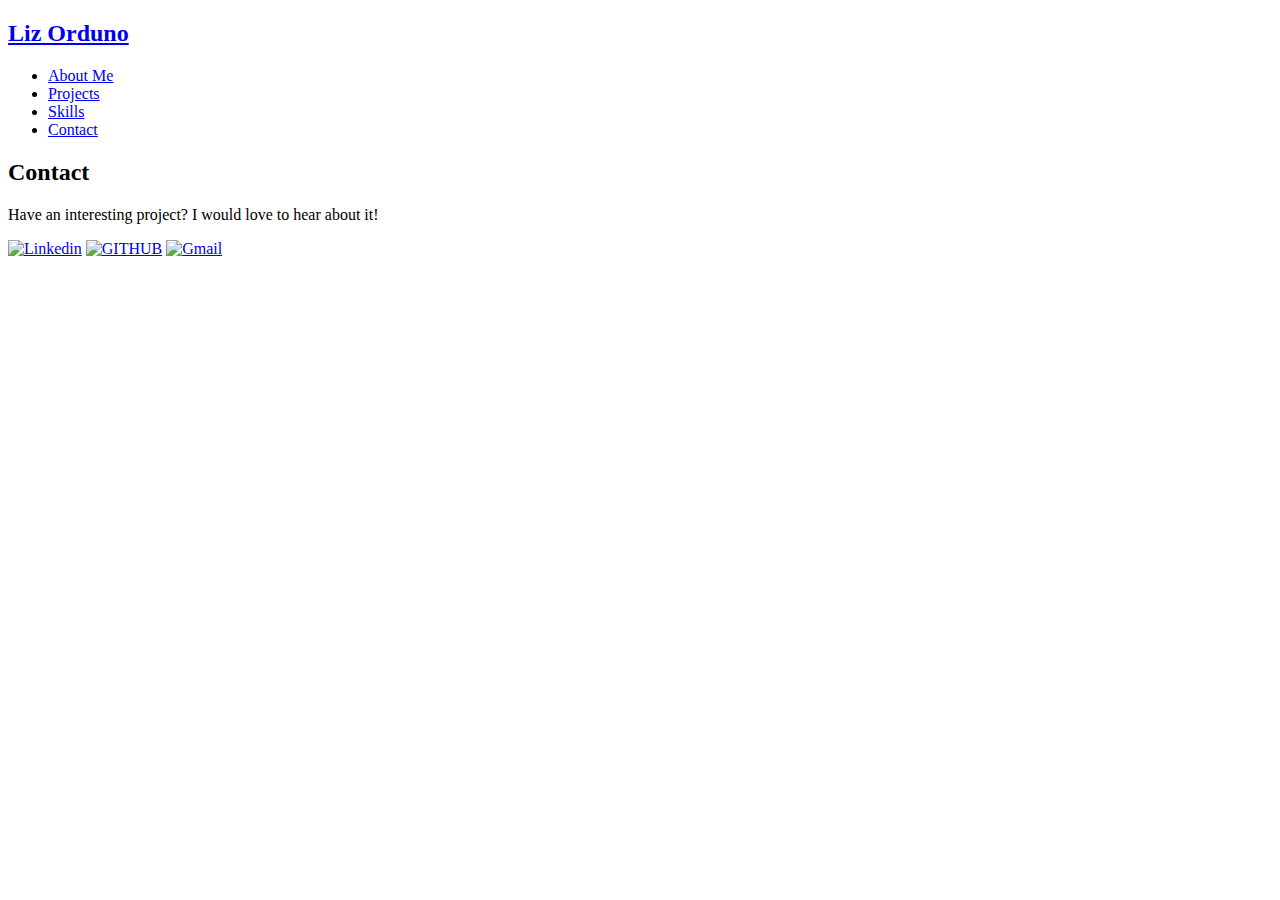
==== contact.html @ 9cf42d94 "contact page added" ====
<!DOCTYPE html>
<html lang="en">
  <head>
    <meta charset="UTF-8" />
    <meta name="viewport" content="width=device-width, initial-scale=1.0" />
    <title>Contact</title>
    <link rel="stylesheet" href="./index.css" />
    <link rel="stylesheet" href="./all.min.css" />
  </head>
  <body>
    <nav>
      <h2 id="logo"><a href="/">Liz Orduno</a></h2>
      <ul class="navigation-items">
        <li class="navigation-item"><a href="/#about-me">About Me</a></li>
        <li class="navigation-item"><a href="/#projects">Projects</a></li>
        <li class="navigation-item"><a href="/#skills">Skills</a></li>
        <li class="navigation-item"><a href="/contact.html">Contact</a></li>
      </ul>
    </nav>
    <main>
      <section id="contact">
        <h2>Contact</h2>
        <p>Have an interesting project? I would love to hear about it!</p>
        <div>
          <a href="#"><img src="linkedin.png" alt="Linkedin" width="40" height="40"></a>
          <a href="#"><img src="github.png" alt="GITHUB" width="40" height="40"></i></a>
          <a href="#"><img src="gmail.png" alt="Gmail" width="40" height="40"></i></a>
        </div>
      </section>
    </main>
  </body>
</html>
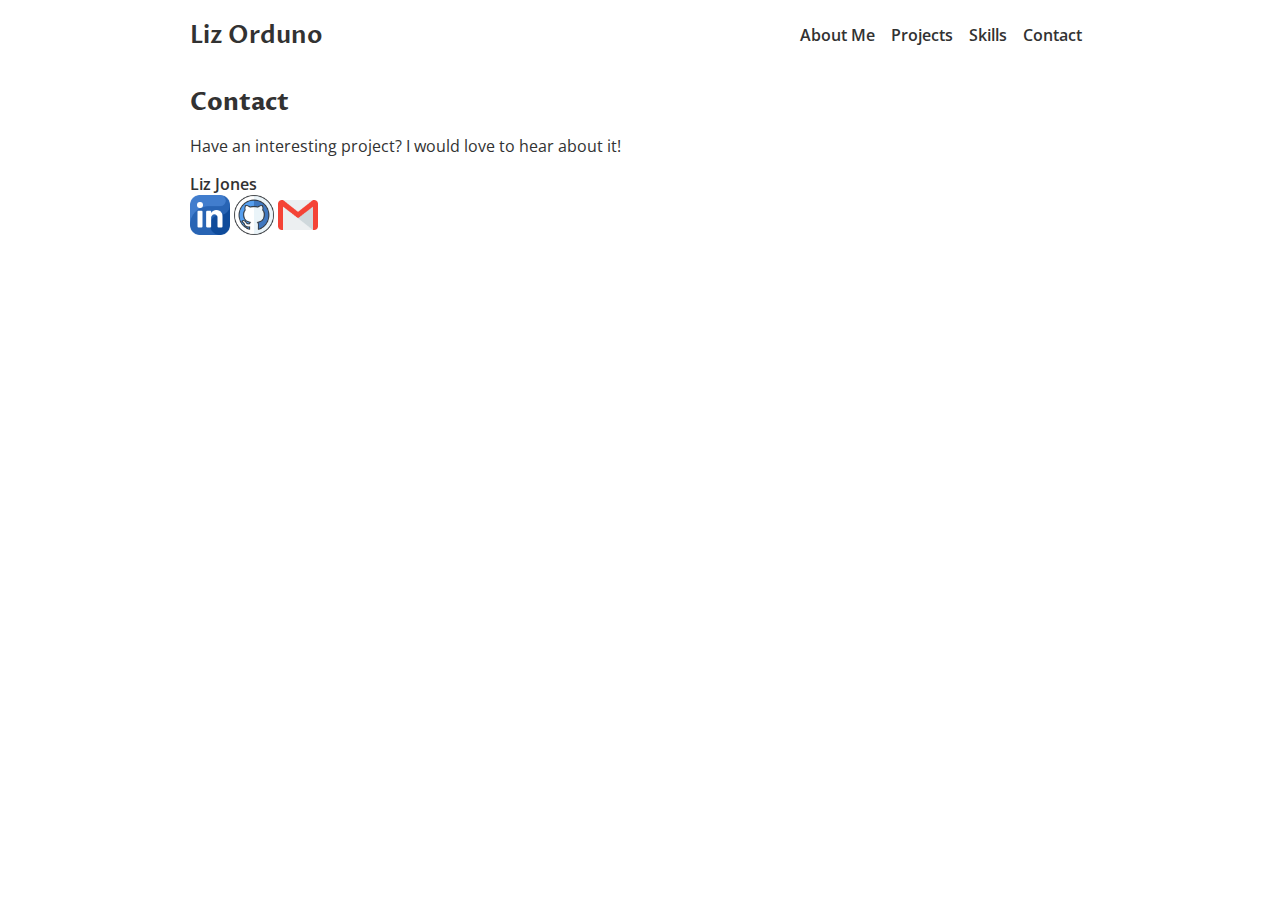
==== commit 936c3cba: "add linkedIn info" ====
--- a/contact.html
+++ b/contact.html
@@ -9,7 +9,7 @@
   </head>
   <body>
     <nav>
-      <h2 id="logo"><a href="/">Liz Orduno</a></h2>
+      <h2 id="logo"><a href="/index.html">Liz Orduno</a></h2>
       <ul class="navigation-items">
         <li class="navigation-item"><a href="/#about-me">About Me</a></li>
         <li class="navigation-item"><a href="/#projects">Projects</a></li>
@@ -21,6 +21,8 @@
       <section id="contact">
         <h2>Contact</h2>
         <p>Have an interesting project? I would love to hear about it!</p>
+        <div class="badge-base LI-profile-badge" data-locale="en_US" data-size="medium" data-theme="dark" data-type="VERTICAL" data-vanity="liz-jones-261015259" data-version="v1"><a class="badge-base__link LI-simple-link" href="https://www.linkedin.com/in/liz-jones-261015259?trk=profile-badge">Liz Jones</a></div>
+              
         <div>
           <a href="#"><img src="linkedin.png" alt="Linkedin" width="40" height="40"></a>
           <a href="#"><img src="github.png" alt="GITHUB" width="40" height="40"></i></a>
--- a/index.css
+++ b/index.css
@@ -0,0 +1,216 @@
+@import url("https://fonts.googleapis.com/css2?family=Open+Sans&family=Proza+Libre:wght@700&display=swap");
+
+html {
+  scroll-behavior: smooth;
+}
+
+html,
+body {
+  height: 100%;
+  color: var(--font-color);
+}
+
+:root {
+  --spacing-1: 8px;
+  --spacing-2: 12px;
+  --spacing-3: 16px;
+  --spacing-4: 24px;
+
+  --border-radius: 12px;
+
+  --font-color: #323232;
+}
+
+.heart {
+  color: red;
+}
+
+h2 {
+  font-family: "Proza Libre", sans-serif;
+  margin: 0;
+  margin-bottom: var(--spacing-2);
+}
+
+body {
+  font-family: "Open Sans", sans-serif;
+  margin: 0;
+  padding: 0 var(--spacing-3);
+  max-width: 900px;
+  margin: 0 auto;
+  display: flex;
+  flex-direction: column;
+}
+
+nav {
+  display: flex;
+  align-items: center;
+  padding: var(--spacing-3) 0;
+}
+
+.navigation-items {
+  display: flex;
+  list-style-type: none;
+  padding: 0;
+  align-items: center;
+  margin: 0;
+  margin-left: auto;
+}
+
+.navigation-item {
+  margin: var(--spacing-1);
+}
+
+.portrait {
+  border-radius: var(--border-radius);
+  flex-shrink: 0;
+}
+
+.about-me-container {
+  display: flex;
+}
+
+.about-me-text-container {
+  margin-right: var(--spacing-3);
+  font-size: 17px;
+}
+
+.project-image {
+  width: 50%;
+}
+
+.project-title h3 {
+  display: inline;
+}
+
+details {
+  cursor: pointer;
+}
+
+summary {
+  list-style-image: url(https://s3-us-west-2.amazonaws.com/s.cdpn.io/3/right-arrow.svg);
+}
+
+footer {
+  margin-top: auto;
+  padding: var(--spacing-2) 0;
+  text-align: center;
+}
+
+section {
+  padding: var(--spacing-3) 0;
+}
+
+.icon {
+  font-size: 2em;
+  color: var(--font-color);
+  margin: 0 var(--spacing-1);
+}
+
+a {
+  color: var(--font-color);
+  text-decoration: none;
+  font-weight: 600;
+}
+
+#logo {
+  margin: 0;
+}
+
+#skills-container {
+  display: flex;
+  width: 100%;
+  justify-content: space-between;
+  flex-wrap: wrap;
+}
+
+#skills-container > * {
+  font-size: 2em;
+  width: 1.5em;
+  margin-top: var(--spacing-1);
+}
+
+@media only screen and (max-width: 600px) {
+  .about-me-container {
+    flex-direction: column;
+  }
+}
+
+/* Style the Image Used to Trigger the Modal */
+#myImg1 {
+  border-radius: 5px;
+  cursor: pointer;
+  transition: 0.3s;
+}
+
+#myImg1:hover {opacity: 0.7;}
+
+/* The Modal (background) */
+.modal {
+  display: none; /* Hidden by default */
+  position: fixed; /* Stay in place */
+  z-index: 1; /* Sit on top */
+  padding-top: 100px; /* Location of the box */
+  left: 0;
+  top: 0;
+  width: 100%; /* Full width */
+  height: 100%; /* Full height */
+  overflow: auto; /* Enable scroll if needed */
+  background-color: rgb(0,0,0); /* Fallback color */
+  background-color: rgba(0,0,0,0.9); /* Black w/ opacity */
+}
+
+/* Modal Content (Image) */
+.modal-content {
+  margin: auto;
+  display: block;
+  width: 80%;
+  max-width: 700px;
+}
+
+/* Caption of Modal Image (Image Text) - Same Width as the Image */
+#caption {
+  margin: auto;
+  display: block;
+  width: 80%;
+  max-width: 700px;
+  text-align: center;
+  color: #ccc;
+  padding: 10px 0;
+  height: 150px;
+}
+
+/* Add Animation - Zoom in the Modal */
+.modal-content, #caption {
+  animation-name: zoom;
+  animation-duration: 0.6s;
+}
+
+@keyframes zoom {
+  from {transform:scale(0)}
+  to {transform:scale(1)}
+}
+
+/* The Close Button */
+.close {
+  position: absolute;
+  top: 15px;
+  right: 35px;
+  color: #f1f1f1;
+  font-size: 40px;
+  font-weight: bold;
+  transition: 0.3s;
+}
+
+.close:hover,
+.close:focus {
+  color: #bbb;
+  text-decoration: none;
+  cursor: pointer;
+}
+
+/* 100% Image Width on Smaller Screens */
+@media only screen and (max-width: 700px){
+  .modal-content {
+    width: 100%;
+  }
+}
--- a/all.min.css
+++ b/all.min.css
@@ -0,0 +1,5 @@
+/*!
+ * Font Awesome Free 5.15.0 by @fontawesome - https://fontawesome.com
+ * License - https://fontawesome.com/license/free (Icons: CC BY 4.0, Fonts: SIL OFL 1.1, Code: MIT License)
+ */
+.fa,.fab,.fad,.fal,.far,.fas{-moz-osx-font-smoothing:grayscale;-webkit-font-smoothing:antialiased;display:inline-block;font-style:normal;font-variant:normal;text-rendering:auto;line-height:1}.fa-lg{font-size:1.33333em;line-height:.75em;vertical-align:-.0667em}.fa-xs{font-size:.75em}.fa-sm{font-size:.875em}.fa-1x{font-size:1em}.fa-2x{font-size:2em}.fa-3x{font-size:3em}.fa-4x{font-size:4em}.fa-5x{font-size:5em}.fa-6x{font-size:6em}.fa-7x{font-size:7em}.fa-8x{font-size:8em}.fa-9x{font-size:9em}.fa-10x{font-size:10em}.fa-fw{text-align:center;width:1.25em}.fa-ul{list-style-type:none;margin-left:2.5em;padding-left:0}.fa-ul>li{position:relative}.fa-li{left:-2em;position:absolute;text-align:center;width:2em;line-height:inherit}.fa-border{border:.08em solid #eee;border-radius:.1em;padding:.2em .25em .15em}.fa-pull-left{float:left}.fa-pull-right{float:right}.fa.fa-pull-left,.fab.fa-pull-left,.fal.fa-pull-left,.far.fa-pull-left,.fas.fa-pull-left{margin-right:.3em}.fa.fa-pull-right,.fab.fa-pull-right,.fal.fa-pull-right,.far.fa-pull-right,.fas.fa-pull-right{margin-left:.3em}.fa-spin{-webkit-animation:fa-spin 2s linear infinite;animation:fa-spin 2s linear infinite}.fa-pulse{-webkit-animation:fa-spin 1s steps(8) infinite;animation:fa-spin 1s steps(8) infinite}@-webkit-keyframes fa-spin{0%{-webkit-transform:rotate(0deg);transform:rotate(0deg)}to{-webkit-transform:rotate(1turn);transform:rotate(1turn)}}@keyframes fa-spin{0%{-webkit-transform:rotate(0deg);transform:rotate(0deg)}to{-webkit-transform:rotate(1turn);transform:rotate(1turn)}}.fa-rotate-90{-ms-filter:"progid:DXImageTransform.Microsoft.BasicImage(rotation=1)";-webkit-transform:rotate(90deg);transform:rotate(90deg)}.fa-rotate-180{-ms-filter:"progid:DXImageTransform.Microsoft.BasicImage(rotation=2)";-webkit-transform:rotate(180deg);transform:rotate(180deg)}.fa-rotate-270{-ms-filter:"progid:DXImageTransform.Microsoft.BasicImage(rotation=3)";-webkit-transform:rotate(270deg);transform:rotate(270deg)}.fa-flip-horizontal{-ms-filter:"progid:DXImageTransform.Microsoft.BasicImage(rotation=0, mirror=1)";-webkit-transform:scaleX(-1);transform:scaleX(-1)}.fa-flip-vertical{-webkit-transform:scaleY(-1);transform:scaleY(-1)}.fa-flip-both,.fa-flip-horizontal.fa-flip-vertical,.fa-flip-vertical{-ms-filter:"progid:DXImageTransform.Microsoft.BasicImage(rotation=2, mirror=1)"}.fa-flip-both,.fa-flip-horizontal.fa-flip-vertical{-webkit-transform:scale(-1);transform:scale(-1)}:root .fa-flip-both,:root .fa-flip-horizontal,:root .fa-flip-vertical,:root .fa-rotate-90,:root .fa-rotate-180,:root .fa-rotate-270{-webkit-filter:none;filter:none}.fa-stack{display:inline-block;height:2em;line-height:2em;position:relative;vertical-align:middle;width:2.5em}.fa-stack-1x,.fa-stack-2x{left:0;position:absolute;text-align:center;width:100%}.fa-stack-1x{line-height:inherit}.fa-stack-2x{font-size:2em}.fa-inverse{color:#fff}.fa-500px:before{content:"\f26e"}.fa-accessible-icon:before{content:"\f368"}.fa-accusoft:before{content:"\f369"}.fa-acquisitions-incorporated:before{content:"\f6af"}.fa-ad:before{content:"\f641"}.fa-address-book:before{content:"\f2b9"}.fa-address-card:before{content:"\f2bb"}.fa-adjust:before{content:"\f042"}.fa-adn:before{content:"\f170"}.fa-adversal:before{content:"\f36a"}.fa-affiliatetheme:before{content:"\f36b"}.fa-air-freshener:before{content:"\f5d0"}.fa-airbnb:before{content:"\f834"}.fa-algolia:before{content:"\f36c"}.fa-align-center:before{content:"\f037"}.fa-align-justify:before{content:"\f039"}.fa-align-left:before{content:"\f036"}.fa-align-right:before{content:"\f038"}.fa-alipay:before{content:"\f642"}.fa-allergies:before{content:"\f461"}.fa-amazon:before{content:"\f270"}.fa-amazon-pay:before{content:"\f42c"}.fa-ambulance:before{content:"\f0f9"}.fa-american-sign-language-interpreting:before{content:"\f2a3"}.fa-amilia:before{content:"\f36d"}.fa-anchor:before{content:"\f13d"}.fa-android:before{content:"\f17b"}.fa-angellist:before{content:"\f209"}.fa-angle-double-down:before{content:"\f103"}.fa-angle-double-left:before{content:"\f100"}.fa-angle-double-right:before{content:"\f101"}.fa-angle-double-up:before{content:"\f102"}.fa-angle-down:before{content:"\f107"}.fa-angle-left:before{content:"\f104"}.fa-angle-right:before{content:"\f105"}.fa-angle-up:before{content:"\f106"}.fa-angry:before{content:"\f556"}.fa-angrycreative:before{content:"\f36e"}.fa-angular:before{content:"\f420"}.fa-ankh:before{content:"\f644"}.fa-app-store:before{content:"\f36f"}.fa-app-store-ios:before{content:"\f370"}.fa-apper:before{content:"\f371"}.fa-apple:before{content:"\f179"}.fa-apple-alt:before{content:"\f5d1"}.fa-apple-pay:before{content:"\f415"}.fa-archive:before{content:"\f187"}.fa-archway:before{content:"\f557"}.fa-arrow-alt-circle-down:before{content:"\f358"}.fa-arrow-alt-circle-left:before{content:"\f359"}.fa-arrow-alt-circle-right:before{content:"\f35a"}.fa-arrow-alt-circle-up:before{content:"\f35b"}.fa-arrow-circle-down:before{content:"\f0ab"}.fa-arrow-circle-left:before{content:"\f0a8"}.fa-arrow-circle-right:before{content:"\f0a9"}.fa-arrow-circle-up:before{content:"\f0aa"}.fa-arrow-down:before{content:"\f063"}.fa-arrow-left:before{content:"\f060"}.fa-arrow-right:before{content:"\f061"}.fa-arrow-up:before{content:"\f062"}.fa-arrows-alt:before{content:"\f0b2"}.fa-arrows-alt-h:before{content:"\f337"}.fa-arrows-alt-v:before{content:"\f338"}.fa-artstation:before{content:"\f77a"}.fa-assistive-listening-systems:before{content:"\f2a2"}.fa-asterisk:before{content:"\f069"}.fa-asymmetrik:before{content:"\f372"}.fa-at:before{content:"\f1fa"}.fa-atlas:before{content:"\f558"}.fa-atlassian:before{content:"\f77b"}.fa-atom:before{content:"\f5d2"}.fa-audible:before{content:"\f373"}.fa-audio-description:before{content:"\f29e"}.fa-autoprefixer:before{content:"\f41c"}.fa-avianex:before{content:"\f374"}.fa-aviato:before{content:"\f421"}.fa-award:before{content:"\f559"}.fa-aws:before{content:"\f375"}.fa-baby:before{content:"\f77c"}.fa-baby-carriage:before{content:"\f77d"}.fa-backspace:before{content:"\f55a"}.fa-backward:before{content:"\f04a"}.fa-bacon:before{content:"\f7e5"}.fa-bacteria:before{content:"\e059"}.fa-bacterium:before{content:"\e05a"}.fa-bahai:before{content:"\f666"}.fa-balance-scale:before{content:"\f24e"}.fa-balance-scale-left:before{content:"\f515"}.fa-balance-scale-right:before{content:"\f516"}.fa-ban:before{content:"\f05e"}.fa-band-aid:before{content:"\f462"}.fa-bandcamp:before{content:"\f2d5"}.fa-barcode:before{content:"\f02a"}.fa-bars:before{content:"\f0c9"}.fa-baseball-ball:before{content:"\f433"}.fa-basketball-ball:before{content:"\f434"}.fa-bath:before{content:"\f2cd"}.fa-battery-empty:before{content:"\f244"}.fa-battery-full:before{content:"\f240"}.fa-battery-half:before{content:"\f242"}.fa-battery-quarter:before{content:"\f243"}.fa-battery-three-quarters:before{content:"\f241"}.fa-battle-net:before{content:"\f835"}.fa-bed:before{content:"\f236"}.fa-beer:before{content:"\f0fc"}.fa-behance:before{content:"\f1b4"}.fa-behance-square:before{content:"\f1b5"}.fa-bell:before{content:"\f0f3"}.fa-bell-slash:before{content:"\f1f6"}.fa-bezier-curve:before{content:"\f55b"}.fa-bible:before{content:"\f647"}.fa-bicycle:before{content:"\f206"}.fa-biking:before{content:"\f84a"}.fa-bimobject:before{content:"\f378"}.fa-binoculars:before{content:"\f1e5"}.fa-biohazard:before{content:"\f780"}.fa-birthday-cake:before{content:"\f1fd"}.fa-bitbucket:before{content:"\f171"}.fa-bitcoin:before{content:"\f379"}.fa-bity:before{content:"\f37a"}.fa-black-tie:before{content:"\f27e"}.fa-blackberry:before{content:"\f37b"}.fa-blender:before{content:"\f517"}.fa-blender-phone:before{content:"\f6b6"}.fa-blind:before{content:"\f29d"}.fa-blog:before{content:"\f781"}.fa-blogger:before{content:"\f37c"}.fa-blogger-b:before{content:"\f37d"}.fa-bluetooth:before{content:"\f293"}.fa-bluetooth-b:before{content:"\f294"}.fa-bold:before{content:"\f032"}.fa-bolt:before{content:"\f0e7"}.fa-bomb:before{content:"\f1e2"}.fa-bone:before{content:"\f5d7"}.fa-bong:before{content:"\f55c"}.fa-book:before{content:"\f02d"}.fa-book-dead:before{content:"\f6b7"}.fa-book-medical:before{content:"\f7e6"}.fa-book-open:before{content:"\f518"}.fa-book-reader:before{content:"\f5da"}.fa-bookmark:before{content:"\f02e"}.fa-bootstrap:before{content:"\f836"}.fa-border-all:before{content:"\f84c"}.fa-border-none:before{content:"\f850"}.fa-border-style:before{content:"\f853"}.fa-bowling-ball:before{content:"\f436"}.fa-box:before{content:"\f466"}.fa-box-open:before{content:"\f49e"}.fa-box-tissue:before{content:"\e05b"}.fa-boxes:before{content:"\f468"}.fa-braille:before{content:"\f2a1"}.fa-brain:before{content:"\f5dc"}.fa-bread-slice:before{content:"\f7ec"}.fa-briefcase:before{content:"\f0b1"}.fa-briefcase-medical:before{content:"\f469"}.fa-broadcast-tower:before{content:"\f519"}.fa-broom:before{content:"\f51a"}.fa-brush:before{content:"\f55d"}.fa-btc:before{content:"\f15a"}.fa-buffer:before{content:"\f837"}.fa-bug:before{content:"\f188"}.fa-building:before{content:"\f1ad"}.fa-bullhorn:before{content:"\f0a1"}.fa-bullseye:before{content:"\f140"}.fa-burn:before{content:"\f46a"}.fa-buromobelexperte:before{content:"\f37f"}.fa-bus:before{content:"\f207"}.fa-bus-alt:before{content:"\f55e"}.fa-business-time:before{content:"\f64a"}.fa-buy-n-large:before{content:"\f8a6"}.fa-buysellads:before{content:"\f20d"}.fa-calculator:before{content:"\f1ec"}.fa-calendar:before{content:"\f133"}.fa-calendar-alt:before{content:"\f073"}.fa-calendar-check:before{content:"\f274"}.fa-calendar-day:before{content:"\f783"}.fa-calendar-minus:before{content:"\f272"}.fa-calendar-plus:before{content:"\f271"}.fa-calendar-times:before{content:"\f273"}.fa-calendar-week:before{content:"\f784"}.fa-camera:before{content:"\f030"}.fa-camera-retro:before{content:"\f083"}.fa-campground:before{content:"\f6bb"}.fa-canadian-maple-leaf:before{content:"\f785"}.fa-candy-cane:before{content:"\f786"}.fa-cannabis:before{content:"\f55f"}.fa-capsules:before{content:"\f46b"}.fa-car:before{content:"\f1b9"}.fa-car-alt:before{content:"\f5de"}.fa-car-battery:before{content:"\f5df"}.fa-car-crash:before{content:"\f5e1"}.fa-car-side:before{content:"\f5e4"}.fa-caravan:before{content:"\f8ff"}.fa-caret-down:before{content:"\f0d7"}.fa-caret-left:before{content:"\f0d9"}.fa-caret-right:before{content:"\f0da"}.fa-caret-square-down:before{content:"\f150"}.fa-caret-square-left:before{content:"\f191"}.fa-caret-square-right:before{content:"\f152"}.fa-caret-square-up:before{content:"\f151"}.fa-caret-up:before{content:"\f0d8"}.fa-carrot:before{content:"\f787"}.fa-cart-arrow-down:before{content:"\f218"}.fa-cart-plus:before{content:"\f217"}.fa-cash-register:before{content:"\f788"}.fa-cat:before{content:"\f6be"}.fa-cc-amazon-pay:before{content:"\f42d"}.fa-cc-amex:before{content:"\f1f3"}.fa-cc-apple-pay:before{content:"\f416"}.fa-cc-diners-club:before{content:"\f24c"}.fa-cc-discover:before{content:"\f1f2"}.fa-cc-jcb:before{content:"\f24b"}.fa-cc-mastercard:before{content:"\f1f1"}.fa-cc-paypal:before{content:"\f1f4"}.fa-cc-stripe:before{content:"\f1f5"}.fa-cc-visa:before{content:"\f1f0"}.fa-centercode:before{content:"\f380"}.fa-centos:before{content:"\f789"}.fa-certificate:before{content:"\f0a3"}.fa-chair:before{content:"\f6c0"}.fa-chalkboard:before{content:"\f51b"}.fa-chalkboard-teacher:before{content:"\f51c"}.fa-charging-station:before{content:"\f5e7"}.fa-chart-area:before{content:"\f1fe"}.fa-chart-bar:before{content:"\f080"}.fa-chart-line:before{content:"\f201"}.fa-chart-pie:before{content:"\f200"}.fa-check:before{content:"\f00c"}.fa-check-circle:before{content:"\f058"}.fa-check-double:before{content:"\f560"}.fa-check-square:before{content:"\f14a"}.fa-cheese:before{content:"\f7ef"}.fa-chess:before{content:"\f439"}.fa-chess-bishop:before{content:"\f43a"}.fa-chess-board:before{content:"\f43c"}.fa-chess-king:before{content:"\f43f"}.fa-chess-knight:before{content:"\f441"}.fa-chess-pawn:before{content:"\f443"}.fa-chess-queen:before{content:"\f445"}.fa-chess-rook:before{content:"\f447"}.fa-chevron-circle-down:before{content:"\f13a"}.fa-chevron-circle-left:before{content:"\f137"}.fa-chevron-circle-right:before{content:"\f138"}.fa-chevron-circle-up:before{content:"\f139"}.fa-chevron-down:before{content:"\f078"}.fa-chevron-left:before{content:"\f053"}.fa-chevron-right:before{content:"\f054"}.fa-chevron-up:before{content:"\f077"}.fa-child:before{content:"\f1ae"}.fa-chrome:before{content:"\f268"}.fa-chromecast:before{content:"\f838"}.fa-church:before{content:"\f51d"}.fa-circle:before{content:"\f111"}.fa-circle-notch:before{content:"\f1ce"}.fa-city:before{content:"\f64f"}.fa-clinic-medical:before{content:"\f7f2"}.fa-clipboard:before{content:"\f328"}.fa-clipboard-check:before{content:"\f46c"}.fa-clipboard-list:before{content:"\f46d"}.fa-clock:before{content:"\f017"}.fa-clone:before{content:"\f24d"}.fa-closed-captioning:before{content:"\f20a"}.fa-cloud:before{content:"\f0c2"}.fa-cloud-download-alt:before{content:"\f381"}.fa-cloud-meatball:before{content:"\f73b"}.fa-cloud-moon:before{content:"\f6c3"}.fa-cloud-moon-rain:before{content:"\f73c"}.fa-cloud-rain:before{content:"\f73d"}.fa-cloud-showers-heavy:before{content:"\f740"}.fa-cloud-sun:before{content:"\f6c4"}.fa-cloud-sun-rain:before{content:"\f743"}.fa-cloud-upload-alt:before{content:"\f382"}.fa-cloudflare:before{content:"\e07d"}.fa-cloudscale:before{content:"\f383"}.fa-cloudsmith:before{content:"\f384"}.fa-cloudversify:before{content:"\f385"}.fa-cocktail:before{content:"\f561"}.fa-code:before{content:"\f121"}.fa-code-branch:before{content:"\f126"}.fa-codepen:before{content:"\f1cb"}.fa-codiepie:before{content:"\f284"}.fa-coffee:before{content:"\f0f4"}.fa-cog:before{content:"\f013"}.fa-cogs:before{content:"\f085"}.fa-coins:before{content:"\f51e"}.fa-columns:before{content:"\f0db"}.fa-comment:before{content:"\f075"}.fa-comment-alt:before{content:"\f27a"}.fa-comment-dollar:before{content:"\f651"}.fa-comment-dots:before{content:"\f4ad"}.fa-comment-medical:before{content:"\f7f5"}.fa-comment-slash:before{content:"\f4b3"}.fa-comments:before{content:"\f086"}.fa-comments-dollar:before{content:"\f653"}.fa-compact-disc:before{content:"\f51f"}.fa-compass:before{content:"\f14e"}.fa-compress:before{content:"\f066"}.fa-compress-alt:before{content:"\f422"}.fa-compress-arrows-alt:before{content:"\f78c"}.fa-concierge-bell:before{content:"\f562"}.fa-confluence:before{content:"\f78d"}.fa-connectdevelop:before{content:"\f20e"}.fa-contao:before{content:"\f26d"}.fa-cookie:before{content:"\f563"}.fa-cookie-bite:before{content:"\f564"}.fa-copy:before{content:"\f0c5"}.fa-copyright:before{content:"\f1f9"}.fa-cotton-bureau:before{content:"\f89e"}.fa-couch:before{content:"\f4b8"}.fa-cpanel:before{content:"\f388"}.fa-creative-commons:before{content:"\f25e"}.fa-creative-commons-by:before{content:"\f4e7"}.fa-creative-commons-nc:before{content:"\f4e8"}.fa-creative-commons-nc-eu:before{content:"\f4e9"}.fa-creative-commons-nc-jp:before{content:"\f4ea"}.fa-creative-commons-nd:before{content:"\f4eb"}.fa-creative-commons-pd:before{content:"\f4ec"}.fa-creative-commons-pd-alt:before{content:"\f4ed"}.fa-creative-commons-remix:before{content:"\f4ee"}.fa-creative-commons-sa:before{content:"\f4ef"}.fa-creative-commons-sampling:before{content:"\f4f0"}.fa-creative-commons-sampling-plus:before{content:"\f4f1"}.fa-creative-commons-share:before{content:"\f4f2"}.fa-creative-commons-zero:before{content:"\f4f3"}.fa-credit-card:before{content:"\f09d"}.fa-critical-role:before{content:"\f6c9"}.fa-crop:before{content:"\f125"}.fa-crop-alt:before{content:"\f565"}.fa-cross:before{content:"\f654"}.fa-crosshairs:before{content:"\f05b"}.fa-crow:before{content:"\f520"}.fa-crown:before{content:"\f521"}.fa-crutch:before{content:"\f7f7"}.fa-css3:before{content:"\f13c"}.fa-css3-alt:before{content:"\f38b"}.fa-cube:before{content:"\f1b2"}.fa-cubes:before{content:"\f1b3"}.fa-cut:before{content:"\f0c4"}.fa-cuttlefish:before{content:"\f38c"}.fa-d-and-d:before{content:"\f38d"}.fa-d-and-d-beyond:before{content:"\f6ca"}.fa-dailymotion:before{content:"\e052"}.fa-dashcube:before{content:"\f210"}.fa-database:before{content:"\f1c0"}.fa-deaf:before{content:"\f2a4"}.fa-deezer:before{content:"\e077"}.fa-delicious:before{content:"\f1a5"}.fa-democrat:before{content:"\f747"}.fa-deploydog:before{content:"\f38e"}.fa-deskpro:before{content:"\f38f"}.fa-desktop:before{content:"\f108"}.fa-dev:before{content:"\f6cc"}.fa-deviantart:before{content:"\f1bd"}.fa-dharmachakra:before{content:"\f655"}.fa-dhl:before{content:"\f790"}.fa-diagnoses:before{content:"\f470"}.fa-diaspora:before{content:"\f791"}.fa-dice:before{content:"\f522"}.fa-dice-d20:before{content:"\f6cf"}.fa-dice-d6:before{content:"\f6d1"}.fa-dice-five:before{content:"\f523"}.fa-dice-four:before{content:"\f524"}.fa-dice-one:before{content:"\f525"}.fa-dice-six:before{content:"\f526"}.fa-dice-three:before{content:"\f527"}.fa-dice-two:before{content:"\f528"}.fa-digg:before{content:"\f1a6"}.fa-digital-ocean:before{content:"\f391"}.fa-digital-tachograph:before{content:"\f566"}.fa-directions:before{content:"\f5eb"}.fa-discord:before{content:"\f392"}.fa-discourse:before{content:"\f393"}.fa-disease:before{content:"\f7fa"}.fa-divide:before{content:"\f529"}.fa-dizzy:before{content:"\f567"}.fa-dna:before{content:"\f471"}.fa-dochub:before{content:"\f394"}.fa-docker:before{content:"\f395"}.fa-dog:before{content:"\f6d3"}.fa-dollar-sign:before{content:"\f155"}.fa-dolly:before{content:"\f472"}.fa-dolly-flatbed:before{content:"\f474"}.fa-donate:before{content:"\f4b9"}.fa-door-closed:before{content:"\f52a"}.fa-door-open:before{content:"\f52b"}.fa-dot-circle:before{content:"\f192"}.fa-dove:before{content:"\f4ba"}.fa-download:before{content:"\f019"}.fa-draft2digital:before{content:"\f396"}.fa-drafting-compass:before{content:"\f568"}.fa-dragon:before{content:"\f6d5"}.fa-draw-polygon:before{content:"\f5ee"}.fa-dribbble:before{content:"\f17d"}.fa-dribbble-square:before{content:"\f397"}.fa-dropbox:before{content:"\f16b"}.fa-drum:before{content:"\f569"}.fa-drum-steelpan:before{content:"\f56a"}.fa-drumstick-bite:before{content:"\f6d7"}.fa-drupal:before{content:"\f1a9"}.fa-dumbbell:before{content:"\f44b"}.fa-dumpster:before{content:"\f793"}.fa-dumpster-fire:before{content:"\f794"}.fa-dungeon:before{content:"\f6d9"}.fa-dyalog:before{content:"\f399"}.fa-earlybirds:before{content:"\f39a"}.fa-ebay:before{content:"\f4f4"}.fa-edge:before{content:"\f282"}.fa-edge-legacy:before{content:"\e078"}.fa-edit:before{content:"\f044"}.fa-egg:before{content:"\f7fb"}.fa-eject:before{content:"\f052"}.fa-elementor:before{content:"\f430"}.fa-ellipsis-h:before{content:"\f141"}.fa-ellipsis-v:before{content:"\f142"}.fa-ello:before{content:"\f5f1"}.fa-ember:before{content:"\f423"}.fa-empire:before{content:"\f1d1"}.fa-envelope:before{content:"\f0e0"}.fa-envelope-open:before{content:"\f2b6"}.fa-envelope-open-text:before{content:"\f658"}.fa-envelope-square:before{content:"\f199"}.fa-envira:before{content:"\f299"}.fa-equals:before{content:"\f52c"}.fa-eraser:before{content:"\f12d"}.fa-erlang:before{content:"\f39d"}.fa-ethereum:before{content:"\f42e"}.fa-ethernet:before{content:"\f796"}.fa-etsy:before{content:"\f2d7"}.fa-euro-sign:before{content:"\f153"}.fa-evernote:before{content:"\f839"}.fa-exchange-alt:before{content:"\f362"}.fa-exclamation:before{content:"\f12a"}.fa-exclamation-circle:before{content:"\f06a"}.fa-exclamation-triangle:before{content:"\f071"}.fa-expand:before{content:"\f065"}.fa-expand-alt:before{content:"\f424"}.fa-expand-arrows-alt:before{content:"\f31e"}.fa-expeditedssl:before{content:"\f23e"}.fa-external-link-alt:before{content:"\f35d"}.fa-external-link-square-alt:before{content:"\f360"}.fa-eye:before{content:"\f06e"}.fa-eye-dropper:before{content:"\f1fb"}.fa-eye-slash:before{content:"\f070"}.fa-facebook:before{content:"\f09a"}.fa-facebook-f:before{content:"\f39e"}.fa-facebook-messenger:before{content:"\f39f"}.fa-facebook-square:before{content:"\f082"}.fa-fan:before{content:"\f863"}.fa-fantasy-flight-games:before{content:"\f6dc"}.fa-fast-backward:before{content:"\f049"}.fa-fast-forward:before{content:"\f050"}.fa-faucet:before{content:"\e005"}.fa-fax:before{content:"\f1ac"}.fa-feather:before{content:"\f52d"}.fa-feather-alt:before{content:"\f56b"}.fa-fedex:before{content:"\f797"}.fa-fedora:before{content:"\f798"}.fa-female:before{content:"\f182"}.fa-fighter-jet:before{content:"\f0fb"}.fa-figma:before{content:"\f799"}.fa-file:before{content:"\f15b"}.fa-file-alt:before{content:"\f15c"}.fa-file-archive:before{content:"\f1c6"}.fa-file-audio:before{content:"\f1c7"}.fa-file-code:before{content:"\f1c9"}.fa-file-contract:before{content:"\f56c"}.fa-file-csv:before{content:"\f6dd"}.fa-file-download:before{content:"\f56d"}.fa-file-excel:before{content:"\f1c3"}.fa-file-export:before{content:"\f56e"}.fa-file-image:before{content:"\f1c5"}.fa-file-import:before{content:"\f56f"}.fa-file-invoice:before{content:"\f570"}.fa-file-invoice-dollar:before{content:"\f571"}.fa-file-medical:before{content:"\f477"}.fa-file-medical-alt:before{content:"\f478"}.fa-file-pdf:before{content:"\f1c1"}.fa-file-powerpoint:before{content:"\f1c4"}.fa-file-prescription:before{content:"\f572"}.fa-file-signature:before{content:"\f573"}.fa-file-upload:before{content:"\f574"}.fa-file-video:before{content:"\f1c8"}.fa-file-word:before{content:"\f1c2"}.fa-fill:before{content:"\f575"}.fa-fill-drip:before{content:"\f576"}.fa-film:before{content:"\f008"}.fa-filter:before{content:"\f0b0"}.fa-fingerprint:before{content:"\f577"}.fa-fire:before{content:"\f06d"}.fa-fire-alt:before{content:"\f7e4"}.fa-fire-extinguisher:before{content:"\f134"}.fa-firefox:before{content:"\f269"}.fa-firefox-browser:before{content:"\e007"}.fa-first-aid:before{content:"\f479"}.fa-first-order:before{content:"\f2b0"}.fa-first-order-alt:before{content:"\f50a"}.fa-firstdraft:before{content:"\f3a1"}.fa-fish:before{content:"\f578"}.fa-fist-raised:before{content:"\f6de"}.fa-flag:before{content:"\f024"}.fa-flag-checkered:before{content:"\f11e"}.fa-flag-usa:before{content:"\f74d"}.fa-flask:before{content:"\f0c3"}.fa-flickr:before{content:"\f16e"}.fa-flipboard:before{content:"\f44d"}.fa-flushed:before{content:"\f579"}.fa-fly:before{content:"\f417"}.fa-folder:before{content:"\f07b"}.fa-folder-minus:before{content:"\f65d"}.fa-folder-open:before{content:"\f07c"}.fa-folder-plus:before{content:"\f65e"}.fa-font:before{content:"\f031"}.fa-font-awesome:before{content:"\f2b4"}.fa-font-awesome-alt:before{content:"\f35c"}.fa-font-awesome-flag:before{content:"\f425"}.fa-font-awesome-logo-full:before{content:"\f4e6"}.fa-fonticons:before{content:"\f280"}.fa-fonticons-fi:before{content:"\f3a2"}.fa-football-ball:before{content:"\f44e"}.fa-fort-awesome:before{content:"\f286"}.fa-fort-awesome-alt:before{content:"\f3a3"}.fa-forumbee:before{content:"\f211"}.fa-forward:before{content:"\f04e"}.fa-foursquare:before{content:"\f180"}.fa-free-code-camp:before{content:"\f2c5"}.fa-freebsd:before{content:"\f3a4"}.fa-frog:before{content:"\f52e"}.fa-frown:before{content:"\f119"}.fa-frown-open:before{content:"\f57a"}.fa-fulcrum:before{content:"\f50b"}.fa-funnel-dollar:before{content:"\f662"}.fa-futbol:before{content:"\f1e3"}.fa-galactic-republic:before{content:"\f50c"}.fa-galactic-senate:before{content:"\f50d"}.fa-gamepad:before{content:"\f11b"}.fa-gas-pump:before{content:"\f52f"}.fa-gavel:before{content:"\f0e3"}.fa-gem:before{content:"\f3a5"}.fa-genderless:before{content:"\f22d"}.fa-get-pocket:before{content:"\f265"}.fa-gg:before{content:"\f260"}.fa-gg-circle:before{content:"\f261"}.fa-ghost:before{content:"\f6e2"}.fa-gift:before{content:"\f06b"}.fa-gifts:before{content:"\f79c"}.fa-git:before{content:"\f1d3"}.fa-git-alt:before{content:"\f841"}.fa-git-square:before{content:"\f1d2"}.fa-github:before{content:"\f09b"}.fa-github-alt:before{content:"\f113"}.fa-github-square:before{content:"\f092"}.fa-gitkraken:before{content:"\f3a6"}.fa-gitlab:before{content:"\f296"}.fa-gitter:before{content:"\f426"}.fa-glass-cheers:before{content:"\f79f"}.fa-glass-martini:before{content:"\f000"}.fa-glass-martini-alt:before{content:"\f57b"}.fa-glass-whiskey:before{content:"\f7a0"}.fa-glasses:before{content:"\f530"}.fa-glide:before{content:"\f2a5"}.fa-glide-g:before{content:"\f2a6"}.fa-globe:before{content:"\f0ac"}.fa-globe-africa:before{content:"\f57c"}.fa-globe-americas:before{content:"\f57d"}.fa-globe-asia:before{content:"\f57e"}.fa-globe-europe:before{content:"\f7a2"}.fa-gofore:before{content:"\f3a7"}.fa-golf-ball:before{content:"\f450"}.fa-goodreads:before{content:"\f3a8"}.fa-goodreads-g:before{content:"\f3a9"}.fa-google:before{content:"\f1a0"}.fa-google-drive:before{content:"\f3aa"}.fa-google-pay:before{content:"\e079"}.fa-google-play:before{content:"\f3ab"}.fa-google-plus:before{content:"\f2b3"}.fa-google-plus-g:before{content:"\f0d5"}.fa-google-plus-square:before{content:"\f0d4"}.fa-google-wallet:before{content:"\f1ee"}.fa-gopuram:before{content:"\f664"}.fa-graduation-cap:before{content:"\f19d"}.fa-gratipay:before{content:"\f184"}.fa-grav:before{content:"\f2d6"}.fa-greater-than:before{content:"\f531"}.fa-greater-than-equal:before{content:"\f532"}.fa-grimace:before{content:"\f57f"}.fa-grin:before{content:"\f580"}.fa-grin-alt:before{content:"\f581"}.fa-grin-beam:before{content:"\f582"}.fa-grin-beam-sweat:before{content:"\f583"}.fa-grin-hearts:before{content:"\f584"}.fa-grin-squint:before{content:"\f585"}.fa-grin-squint-tears:before{content:"\f586"}.fa-grin-stars:before{content:"\f587"}.fa-grin-tears:before{content:"\f588"}.fa-grin-tongue:before{content:"\f589"}.fa-grin-tongue-squint:before{content:"\f58a"}.fa-grin-tongue-wink:before{content:"\f58b"}.fa-grin-wink:before{content:"\f58c"}.fa-grip-horizontal:before{content:"\f58d"}.fa-grip-lines:before{content:"\f7a4"}.fa-grip-lines-vertical:before{content:"\f7a5"}.fa-grip-vertical:before{content:"\f58e"}.fa-gripfire:before{content:"\f3ac"}.fa-grunt:before{content:"\f3ad"}.fa-guilded:before{content:"\e07e"}.fa-guitar:before{content:"\f7a6"}.fa-gulp:before{content:"\f3ae"}.fa-h-square:before{content:"\f0fd"}.fa-hacker-news:before{content:"\f1d4"}.fa-hacker-news-square:before{content:"\f3af"}.fa-hackerrank:before{content:"\f5f7"}.fa-hamburger:before{content:"\f805"}.fa-hammer:before{content:"\f6e3"}.fa-hamsa:before{content:"\f665"}.fa-hand-holding:before{content:"\f4bd"}.fa-hand-holding-heart:before{content:"\f4be"}.fa-hand-holding-medical:before{content:"\e05c"}.fa-hand-holding-usd:before{content:"\f4c0"}.fa-hand-holding-water:before{content:"\f4c1"}.fa-hand-lizard:before{content:"\f258"}.fa-hand-middle-finger:before{content:"\f806"}.fa-hand-paper:before{content:"\f256"}.fa-hand-peace:before{content:"\f25b"}.fa-hand-point-down:before{content:"\f0a7"}.fa-hand-point-left:before{content:"\f0a5"}.fa-hand-point-right:before{content:"\f0a4"}.fa-hand-point-up:before{content:"\f0a6"}.fa-hand-pointer:before{content:"\f25a"}.fa-hand-rock:before{content:"\f255"}.fa-hand-scissors:before{content:"\f257"}.fa-hand-sparkles:before{content:"\e05d"}.fa-hand-spock:before{content:"\f259"}.fa-hands:before{content:"\f4c2"}.fa-hands-helping:before{content:"\f4c4"}.fa-hands-wash:before{content:"\e05e"}.fa-handshake:before{content:"\f2b5"}.fa-handshake-alt-slash:before{content:"\e05f"}.fa-handshake-slash:before{content:"\e060"}.fa-hanukiah:before{content:"\f6e6"}.fa-hard-hat:before{content:"\f807"}.fa-hashtag:before{content:"\f292"}.fa-hat-cowboy:before{content:"\f8c0"}.fa-hat-cowboy-side:before{content:"\f8c1"}.fa-hat-wizard:before{content:"\f6e8"}.fa-hdd:before{content:"\f0a0"}.fa-head-side-cough:before{content:"\e061"}.fa-head-side-cough-slash:before{content:"\e062"}.fa-head-side-mask:before{content:"\e063"}.fa-head-side-virus:before{content:"\e064"}.fa-heading:before{content:"\f1dc"}.fa-headphones:before{content:"\f025"}.fa-headphones-alt:before{content:"\f58f"}.fa-headset:before{content:"\f590"}.fa-heart:before{content:"\f004"}.fa-heart-broken:before{content:"\f7a9"}.fa-heartbeat:before{content:"\f21e"}.fa-helicopter:before{content:"\f533"}.fa-highlighter:before{content:"\f591"}.fa-hiking:before{content:"\f6ec"}.fa-hippo:before{content:"\f6ed"}.fa-hips:before{content:"\f452"}.fa-hire-a-helper:before{content:"\f3b0"}.fa-history:before{content:"\f1da"}.fa-hive:before{content:"\e07f"}.fa-hockey-puck:before{content:"\f453"}.fa-holly-berry:before{content:"\f7aa"}.fa-home:before{content:"\f015"}.fa-hooli:before{content:"\f427"}.fa-hornbill:before{content:"\f592"}.fa-horse:before{content:"\f6f0"}.fa-horse-head:before{content:"\f7ab"}.fa-hospital:before{content:"\f0f8"}.fa-hospital-alt:before{content:"\f47d"}.fa-hospital-symbol:before{content:"\f47e"}.fa-hospital-user:before{content:"\f80d"}.fa-hot-tub:before{content:"\f593"}.fa-hotdog:before{content:"\f80f"}.fa-hotel:before{content:"\f594"}.fa-hotjar:before{content:"\f3b1"}.fa-hourglass:before{content:"\f254"}.fa-hourglass-end:before{content:"\f253"}.fa-hourglass-half:before{content:"\f252"}.fa-hourglass-start:before{content:"\f251"}.fa-house-damage:before{content:"\f6f1"}.fa-house-user:before{content:"\e065"}.fa-houzz:before{content:"\f27c"}.fa-hryvnia:before{content:"\f6f2"}.fa-html5:before{content:"\f13b"}.fa-hubspot:before{content:"\f3b2"}.fa-i-cursor:before{content:"\f246"}.fa-ice-cream:before{content:"\f810"}.fa-icicles:before{content:"\f7ad"}.fa-icons:before{content:"\f86d"}.fa-id-badge:before{content:"\f2c1"}.fa-id-card:before{content:"\f2c2"}.fa-id-card-alt:before{content:"\f47f"}.fa-ideal:before{content:"\e013"}.fa-igloo:before{content:"\f7ae"}.fa-image:before{content:"\f03e"}.fa-images:before{content:"\f302"}.fa-imdb:before{content:"\f2d8"}.fa-inbox:before{content:"\f01c"}.fa-indent:before{content:"\f03c"}.fa-industry:before{content:"\f275"}.fa-infinity:before{content:"\f534"}.fa-info:before{content:"\f129"}.fa-info-circle:before{content:"\f05a"}.fa-innosoft:before{content:"\e080"}.fa-instagram:before{content:"\f16d"}.fa-instagram-square:before{content:"\e055"}.fa-instalod:before{content:"\e081"}.fa-intercom:before{content:"\f7af"}.fa-internet-explorer:before{content:"\f26b"}.fa-invision:before{content:"\f7b0"}.fa-ioxhost:before{content:"\f208"}.fa-italic:before{content:"\f033"}.fa-itch-io:before{content:"\f83a"}.fa-itunes:before{content:"\f3b4"}.fa-itunes-note:before{content:"\f3b5"}.fa-java:before{content:"\f4e4"}.fa-jedi:before{content:"\f669"}.fa-jedi-order:before{content:"\f50e"}.fa-jenkins:before{content:"\f3b6"}.fa-jira:before{content:"\f7b1"}.fa-joget:before{content:"\f3b7"}.fa-joint:before{content:"\f595"}.fa-joomla:before{content:"\f1aa"}.fa-journal-whills:before{content:"\f66a"}.fa-js:before{content:"\f3b8"}.fa-js-square:before{content:"\f3b9"}.fa-jsfiddle:before{content:"\f1cc"}.fa-kaaba:before{content:"\f66b"}.fa-kaggle:before{content:"\f5fa"}.fa-key:before{content:"\f084"}.fa-keybase:before{content:"\f4f5"}.fa-keyboard:before{content:"\f11c"}.fa-keycdn:before{content:"\f3ba"}.fa-khanda:before{content:"\f66d"}.fa-kickstarter:before{content:"\f3bb"}.fa-kickstarter-k:before{content:"\f3bc"}.fa-kiss:before{content:"\f596"}.fa-kiss-beam:before{content:"\f597"}.fa-kiss-wink-heart:before{content:"\f598"}.fa-kiwi-bird:before{content:"\f535"}.fa-korvue:before{content:"\f42f"}.fa-landmark:before{content:"\f66f"}.fa-language:before{content:"\f1ab"}.fa-laptop:before{content:"\f109"}.fa-laptop-code:before{content:"\f5fc"}.fa-laptop-house:before{content:"\e066"}.fa-laptop-medical:before{content:"\f812"}.fa-laravel:before{content:"\f3bd"}.fa-lastfm:before{content:"\f202"}.fa-lastfm-square:before{content:"\f203"}.fa-laugh:before{content:"\f599"}.fa-laugh-beam:before{content:"\f59a"}.fa-laugh-squint:before{content:"\f59b"}.fa-laugh-wink:before{content:"\f59c"}.fa-layer-group:before{content:"\f5fd"}.fa-leaf:before{content:"\f06c"}.fa-leanpub:before{content:"\f212"}.fa-lemon:before{content:"\f094"}.fa-less:before{content:"\f41d"}.fa-less-than:before{content:"\f536"}.fa-less-than-equal:before{content:"\f537"}.fa-level-down-alt:before{content:"\f3be"}.fa-level-up-alt:before{content:"\f3bf"}.fa-life-ring:before{content:"\f1cd"}.fa-lightbulb:before{content:"\f0eb"}.fa-line:before{content:"\f3c0"}.fa-link:before{content:"\f0c1"}.fa-linkedin:before{content:"\f08c"}.fa-linkedin-in:before{content:"\f0e1"}.fa-linode:before{content:"\f2b8"}.fa-linux:before{content:"\f17c"}.fa-lira-sign:before{content:"\f195"}.fa-list:before{content:"\f03a"}.fa-list-alt:before{content:"\f022"}.fa-list-ol:before{content:"\f0cb"}.fa-list-ul:before{content:"\f0ca"}.fa-location-arrow:before{content:"\f124"}.fa-lock:before{content:"\f023"}.fa-lock-open:before{content:"\f3c1"}.fa-long-arrow-alt-down:before{content:"\f309"}.fa-long-arrow-alt-left:before{content:"\f30a"}.fa-long-arrow-alt-right:before{content:"\f30b"}.fa-long-arrow-alt-up:before{content:"\f30c"}.fa-low-vision:before{content:"\f2a8"}.fa-luggage-cart:before{content:"\f59d"}.fa-lungs:before{content:"\f604"}.fa-lungs-virus:before{content:"\e067"}.fa-lyft:before{content:"\f3c3"}.fa-magento:before{content:"\f3c4"}.fa-magic:before{content:"\f0d0"}.fa-magnet:before{content:"\f076"}.fa-mail-bulk:before{content:"\f674"}.fa-mailchimp:before{content:"\f59e"}.fa-male:before{content:"\f183"}.fa-mandalorian:before{content:"\f50f"}.fa-map:before{content:"\f279"}.fa-map-marked:before{content:"\f59f"}.fa-map-marked-alt:before{content:"\f5a0"}.fa-map-marker:before{content:"\f041"}.fa-map-marker-alt:before{content:"\f3c5"}.fa-map-pin:before{content:"\f276"}.fa-map-signs:before{content:"\f277"}.fa-markdown:before{content:"\f60f"}.fa-marker:before{content:"\f5a1"}.fa-mars:before{content:"\f222"}.fa-mars-double:before{content:"\f227"}.fa-mars-stroke:before{content:"\f229"}.fa-mars-stroke-h:before{content:"\f22b"}.fa-mars-stroke-v:before{content:"\f22a"}.fa-mask:before{content:"\f6fa"}.fa-mastodon:before{content:"\f4f6"}.fa-maxcdn:before{content:"\f136"}.fa-mdb:before{content:"\f8ca"}.fa-medal:before{content:"\f5a2"}.fa-medapps:before{content:"\f3c6"}.fa-medium:before{content:"\f23a"}.fa-medium-m:before{content:"\f3c7"}.fa-medkit:before{content:"\f0fa"}.fa-medrt:before{content:"\f3c8"}.fa-meetup:before{content:"\f2e0"}.fa-megaport:before{content:"\f5a3"}.fa-meh:before{content:"\f11a"}.fa-meh-blank:before{content:"\f5a4"}.fa-meh-rolling-eyes:before{content:"\f5a5"}.fa-memory:before{content:"\f538"}.fa-mendeley:before{content:"\f7b3"}.fa-menorah:before{content:"\f676"}.fa-mercury:before{content:"\f223"}.fa-meteor:before{content:"\f753"}.fa-microblog:before{content:"\e01a"}.fa-microchip:before{content:"\f2db"}.fa-microphone:before{content:"\f130"}.fa-microphone-alt:before{content:"\f3c9"}.fa-microphone-alt-slash:before{content:"\f539"}.fa-microphone-slash:before{content:"\f131"}.fa-microscope:before{content:"\f610"}.fa-microsoft:before{content:"\f3ca"}.fa-minus:before{content:"\f068"}.fa-minus-circle:before{content:"\f056"}.fa-minus-square:before{content:"\f146"}.fa-mitten:before{content:"\f7b5"}.fa-mix:before{content:"\f3cb"}.fa-mixcloud:before{content:"\f289"}.fa-mixer:before{content:"\e056"}.fa-mizuni:before{content:"\f3cc"}.fa-mobile:before{content:"\f10b"}.fa-mobile-alt:before{content:"\f3cd"}.fa-modx:before{content:"\f285"}.fa-monero:before{content:"\f3d0"}.fa-money-bill:before{content:"\f0d6"}.fa-money-bill-alt:before{content:"\f3d1"}.fa-money-bill-wave:before{content:"\f53a"}.fa-money-bill-wave-alt:before{content:"\f53b"}.fa-money-check:before{content:"\f53c"}.fa-money-check-alt:before{content:"\f53d"}.fa-monument:before{content:"\f5a6"}.fa-moon:before{content:"\f186"}.fa-mortar-pestle:before{content:"\f5a7"}.fa-mosque:before{content:"\f678"}.fa-motorcycle:before{content:"\f21c"}.fa-mountain:before{content:"\f6fc"}.fa-mouse:before{content:"\f8cc"}.fa-mouse-pointer:before{content:"\f245"}.fa-mug-hot:before{content:"\f7b6"}.fa-music:before{content:"\f001"}.fa-napster:before{content:"\f3d2"}.fa-neos:before{content:"\f612"}.fa-network-wired:before{content:"\f6ff"}.fa-neuter:before{content:"\f22c"}.fa-newspaper:before{content:"\f1ea"}.fa-nimblr:before{content:"\f5a8"}.fa-node:before{content:"\f419"}.fa-node-js:before{content:"\f3d3"}.fa-not-equal:before{content:"\f53e"}.fa-notes-medical:before{content:"\f481"}.fa-npm:before{content:"\f3d4"}.fa-ns8:before{content:"\f3d5"}.fa-nutritionix:before{content:"\f3d6"}.fa-object-group:before{content:"\f247"}.fa-object-ungroup:before{content:"\f248"}.fa-octopus-deploy:before{content:"\e082"}.fa-odnoklassniki:before{content:"\f263"}.fa-odnoklassniki-square:before{content:"\f264"}.fa-oil-can:before{content:"\f613"}.fa-old-republic:before{content:"\f510"}.fa-om:before{content:"\f679"}.fa-opencart:before{content:"\f23d"}.fa-openid:before{content:"\f19b"}.fa-opera:before{content:"\f26a"}.fa-optin-monster:before{content:"\f23c"}.fa-orcid:before{content:"\f8d2"}.fa-osi:before{content:"\f41a"}.fa-otter:before{content:"\f700"}.fa-outdent:before{content:"\f03b"}.fa-page4:before{content:"\f3d7"}.fa-pagelines:before{content:"\f18c"}.fa-pager:before{content:"\f815"}.fa-paint-brush:before{content:"\f1fc"}.fa-paint-roller:before{content:"\f5aa"}.fa-palette:before{content:"\f53f"}.fa-palfed:before{content:"\f3d8"}.fa-pallet:before{content:"\f482"}.fa-paper-plane:before{content:"\f1d8"}.fa-paperclip:before{content:"\f0c6"}.fa-parachute-box:before{content:"\f4cd"}.fa-paragraph:before{content:"\f1dd"}.fa-parking:before{content:"\f540"}.fa-passport:before{content:"\f5ab"}.fa-pastafarianism:before{content:"\f67b"}.fa-paste:before{content:"\f0ea"}.fa-patreon:before{content:"\f3d9"}.fa-pause:before{content:"\f04c"}.fa-pause-circle:before{content:"\f28b"}.fa-paw:before{content:"\f1b0"}.fa-paypal:before{content:"\f1ed"}.fa-peace:before{content:"\f67c"}.fa-pen:before{content:"\f304"}.fa-pen-alt:before{content:"\f305"}.fa-pen-fancy:before{content:"\f5ac"}.fa-pen-nib:before{content:"\f5ad"}.fa-pen-square:before{content:"\f14b"}.fa-pencil-alt:before{content:"\f303"}.fa-pencil-ruler:before{content:"\f5ae"}.fa-penny-arcade:before{content:"\f704"}.fa-people-arrows:before{content:"\e068"}.fa-people-carry:before{content:"\f4ce"}.fa-pepper-hot:before{content:"\f816"}.fa-perbyte:before{content:"\e083"}.fa-percent:before{content:"\f295"}.fa-percentage:before{content:"\f541"}.fa-periscope:before{content:"\f3da"}.fa-person-booth:before{content:"\f756"}.fa-phabricator:before{content:"\f3db"}.fa-phoenix-framework:before{content:"\f3dc"}.fa-phoenix-squadron:before{content:"\f511"}.fa-phone:before{content:"\f095"}.fa-phone-alt:before{content:"\f879"}.fa-phone-slash:before{content:"\f3dd"}.fa-phone-square:before{content:"\f098"}.fa-phone-square-alt:before{content:"\f87b"}.fa-phone-volume:before{content:"\f2a0"}.fa-photo-video:before{content:"\f87c"}.fa-php:before{content:"\f457"}.fa-pied-piper:before{content:"\f2ae"}.fa-pied-piper-alt:before{content:"\f1a8"}.fa-pied-piper-hat:before{content:"\f4e5"}.fa-pied-piper-pp:before{content:"\f1a7"}.fa-pied-piper-square:before{content:"\e01e"}.fa-piggy-bank:before{content:"\f4d3"}.fa-pills:before{content:"\f484"}.fa-pinterest:before{content:"\f0d2"}.fa-pinterest-p:before{content:"\f231"}.fa-pinterest-square:before{content:"\f0d3"}.fa-pizza-slice:before{content:"\f818"}.fa-place-of-worship:before{content:"\f67f"}.fa-plane:before{content:"\f072"}.fa-plane-arrival:before{content:"\f5af"}.fa-plane-departure:before{content:"\f5b0"}.fa-plane-slash:before{content:"\e069"}.fa-play:before{content:"\f04b"}.fa-play-circle:before{content:"\f144"}.fa-playstation:before{content:"\f3df"}.fa-plug:before{content:"\f1e6"}.fa-plus:before{content:"\f067"}.fa-plus-circle:before{content:"\f055"}.fa-plus-square:before{content:"\f0fe"}.fa-podcast:before{content:"\f2ce"}.fa-poll:before{content:"\f681"}.fa-poll-h:before{content:"\f682"}.fa-poo:before{content:"\f2fe"}.fa-poo-storm:before{content:"\f75a"}.fa-poop:before{content:"\f619"}.fa-portrait:before{content:"\f3e0"}.fa-pound-sign:before{content:"\f154"}.fa-power-off:before{content:"\f011"}.fa-pray:before{content:"\f683"}.fa-praying-hands:before{content:"\f684"}.fa-prescription:before{content:"\f5b1"}.fa-prescription-bottle:before{content:"\f485"}.fa-prescription-bottle-alt:before{content:"\f486"}.fa-print:before{content:"\f02f"}.fa-procedures:before{content:"\f487"}.fa-product-hunt:before{content:"\f288"}.fa-project-diagram:before{content:"\f542"}.fa-pump-medical:before{content:"\e06a"}.fa-pump-soap:before{content:"\e06b"}.fa-pushed:before{content:"\f3e1"}.fa-puzzle-piece:before{content:"\f12e"}.fa-python:before{content:"\f3e2"}.fa-qq:before{content:"\f1d6"}.fa-qrcode:before{content:"\f029"}.fa-question:before{content:"\f128"}.fa-question-circle:before{content:"\f059"}.fa-quidditch:before{content:"\f458"}.fa-quinscape:before{content:"\f459"}.fa-quora:before{content:"\f2c4"}.fa-quote-left:before{content:"\f10d"}.fa-quote-right:before{content:"\f10e"}.fa-quran:before{content:"\f687"}.fa-r-project:before{content:"\f4f7"}.fa-radiation:before{content:"\f7b9"}.fa-radiation-alt:before{content:"\f7ba"}.fa-rainbow:before{content:"\f75b"}.fa-random:before{content:"\f074"}.fa-raspberry-pi:before{content:"\f7bb"}.fa-ravelry:before{content:"\f2d9"}.fa-react:before{content:"\f41b"}.fa-reacteurope:before{content:"\f75d"}.fa-readme:before{content:"\f4d5"}.fa-rebel:before{content:"\f1d0"}.fa-receipt:before{content:"\f543"}.fa-record-vinyl:before{content:"\f8d9"}.fa-recycle:before{content:"\f1b8"}.fa-red-river:before{content:"\f3e3"}.fa-reddit:before{content:"\f1a1"}.fa-reddit-alien:before{content:"\f281"}.fa-reddit-square:before{content:"\f1a2"}.fa-redhat:before{content:"\f7bc"}.fa-redo:before{content:"\f01e"}.fa-redo-alt:before{content:"\f2f9"}.fa-registered:before{content:"\f25d"}.fa-remove-format:before{content:"\f87d"}.fa-renren:before{content:"\f18b"}.fa-reply:before{content:"\f3e5"}.fa-reply-all:before{content:"\f122"}.fa-replyd:before{content:"\f3e6"}.fa-republican:before{content:"\f75e"}.fa-researchgate:before{content:"\f4f8"}.fa-resolving:before{content:"\f3e7"}.fa-restroom:before{content:"\f7bd"}.fa-retweet:before{content:"\f079"}.fa-rev:before{content:"\f5b2"}.fa-ribbon:before{content:"\f4d6"}.fa-ring:before{content:"\f70b"}.fa-road:before{content:"\f018"}.fa-robot:before{content:"\f544"}.fa-rocket:before{content:"\f135"}.fa-rocketchat:before{content:"\f3e8"}.fa-rockrms:before{content:"\f3e9"}.fa-route:before{content:"\f4d7"}.fa-rss:before{content:"\f09e"}.fa-rss-square:before{content:"\f143"}.fa-ruble-sign:before{content:"\f158"}.fa-ruler:before{content:"\f545"}.fa-ruler-combined:before{content:"\f546"}.fa-ruler-horizontal:before{content:"\f547"}.fa-ruler-vertical:before{content:"\f548"}.fa-running:before{content:"\f70c"}.fa-rupee-sign:before{content:"\f156"}.fa-rust:before{content:"\e07a"}.fa-sad-cry:before{content:"\f5b3"}.fa-sad-tear:before{content:"\f5b4"}.fa-safari:before{content:"\f267"}.fa-salesforce:before{content:"\f83b"}.fa-sass:before{content:"\f41e"}.fa-satellite:before{content:"\f7bf"}.fa-satellite-dish:before{content:"\f7c0"}.fa-save:before{content:"\f0c7"}.fa-schlix:before{content:"\f3ea"}.fa-school:before{content:"\f549"}.fa-screwdriver:before{content:"\f54a"}.fa-scribd:before{content:"\f28a"}.fa-scroll:before{content:"\f70e"}.fa-sd-card:before{content:"\f7c2"}.fa-search:before{content:"\f002"}.fa-search-dollar:before{content:"\f688"}.fa-search-location:before{content:"\f689"}.fa-search-minus:before{content:"\f010"}.fa-search-plus:before{content:"\f00e"}.fa-searchengin:before{content:"\f3eb"}.fa-seedling:before{content:"\f4d8"}.fa-sellcast:before{content:"\f2da"}.fa-sellsy:before{content:"\f213"}.fa-server:before{content:"\f233"}.fa-servicestack:before{content:"\f3ec"}.fa-shapes:before{content:"\f61f"}.fa-share:before{content:"\f064"}.fa-share-alt:before{content:"\f1e0"}.fa-share-alt-square:before{content:"\f1e1"}.fa-share-square:before{content:"\f14d"}.fa-shekel-sign:before{content:"\f20b"}.fa-shield-alt:before{content:"\f3ed"}.fa-shield-virus:before{content:"\e06c"}.fa-ship:before{content:"\f21a"}.fa-shipping-fast:before{content:"\f48b"}.fa-shirtsinbulk:before{content:"\f214"}.fa-shoe-prints:before{content:"\f54b"}.fa-shopify:before{content:"\e057"}.fa-shopping-bag:before{content:"\f290"}.fa-shopping-basket:before{content:"\f291"}.fa-shopping-cart:before{content:"\f07a"}.fa-shopware:before{content:"\f5b5"}.fa-shower:before{content:"\f2cc"}.fa-shuttle-van:before{content:"\f5b6"}.fa-sign:before{content:"\f4d9"}.fa-sign-in-alt:before{content:"\f2f6"}.fa-sign-language:before{content:"\f2a7"}.fa-sign-out-alt:before{content:"\f2f5"}.fa-signal:before{content:"\f012"}.fa-signature:before{content:"\f5b7"}.fa-sim-card:before{content:"\f7c4"}.fa-simplybuilt:before{content:"\f215"}.fa-sink:before{content:"\e06d"}.fa-sistrix:before{content:"\f3ee"}.fa-sitemap:before{content:"\f0e8"}.fa-sith:before{content:"\f512"}.fa-skating:before{content:"\f7c5"}.fa-sketch:before{content:"\f7c6"}.fa-skiing:before{content:"\f7c9"}.fa-skiing-nordic:before{content:"\f7ca"}.fa-skull:before{content:"\f54c"}.fa-skull-crossbones:before{content:"\f714"}.fa-skyatlas:before{content:"\f216"}.fa-skype:before{content:"\f17e"}.fa-slack:before{content:"\f198"}.fa-slack-hash:before{content:"\f3ef"}.fa-slash:before{content:"\f715"}.fa-sleigh:before{content:"\f7cc"}.fa-sliders-h:before{content:"\f1de"}.fa-slideshare:before{content:"\f1e7"}.fa-smile:before{content:"\f118"}.fa-smile-beam:before{content:"\f5b8"}.fa-smile-wink:before{content:"\f4da"}.fa-smog:before{content:"\f75f"}.fa-smoking:before{content:"\f48d"}.fa-smoking-ban:before{content:"\f54d"}.fa-sms:before{content:"\f7cd"}.fa-snapchat:before{content:"\f2ab"}.fa-snapchat-ghost:before{content:"\f2ac"}.fa-snapchat-square:before{content:"\f2ad"}.fa-snowboarding:before{content:"\f7ce"}.fa-snowflake:before{content:"\f2dc"}.fa-snowman:before{content:"\f7d0"}.fa-snowplow:before{content:"\f7d2"}.fa-soap:before{content:"\e06e"}.fa-socks:before{content:"\f696"}.fa-solar-panel:before{content:"\f5ba"}.fa-sort:before{content:"\f0dc"}.fa-sort-alpha-down:before{content:"\f15d"}.fa-sort-alpha-down-alt:before{content:"\f881"}.fa-sort-alpha-up:before{content:"\f15e"}.fa-sort-alpha-up-alt:before{content:"\f882"}.fa-sort-amount-down:before{content:"\f160"}.fa-sort-amount-down-alt:before{content:"\f884"}.fa-sort-amount-up:before{content:"\f161"}.fa-sort-amount-up-alt:before{content:"\f885"}.fa-sort-down:before{content:"\f0dd"}.fa-sort-numeric-down:before{content:"\f162"}.fa-sort-numeric-down-alt:before{content:"\f886"}.fa-sort-numeric-up:before{content:"\f163"}.fa-sort-numeric-up-alt:before{content:"\f887"}.fa-sort-up:before{content:"\f0de"}.fa-soundcloud:before{content:"\f1be"}.fa-sourcetree:before{content:"\f7d3"}.fa-spa:before{content:"\f5bb"}.fa-space-shuttle:before{content:"\f197"}.fa-speakap:before{content:"\f3f3"}.fa-speaker-deck:before{content:"\f83c"}.fa-spell-check:before{content:"\f891"}.fa-spider:before{content:"\f717"}.fa-spinner:before{content:"\f110"}.fa-splotch:before{content:"\f5bc"}.fa-spotify:before{content:"\f1bc"}.fa-spray-can:before{content:"\f5bd"}.fa-square:before{content:"\f0c8"}.fa-square-full:before{content:"\f45c"}.fa-square-root-alt:before{content:"\f698"}.fa-squarespace:before{content:"\f5be"}.fa-stack-exchange:before{content:"\f18d"}.fa-stack-overflow:before{content:"\f16c"}.fa-stackpath:before{content:"\f842"}.fa-stamp:before{content:"\f5bf"}.fa-star:before{content:"\f005"}.fa-star-and-crescent:before{content:"\f699"}.fa-star-half:before{content:"\f089"}.fa-star-half-alt:before{content:"\f5c0"}.fa-star-of-david:before{content:"\f69a"}.fa-star-of-life:before{content:"\f621"}.fa-staylinked:before{content:"\f3f5"}.fa-steam:before{content:"\f1b6"}.fa-steam-square:before{content:"\f1b7"}.fa-steam-symbol:before{content:"\f3f6"}.fa-step-backward:before{content:"\f048"}.fa-step-forward:before{content:"\f051"}.fa-stethoscope:before{content:"\f0f1"}.fa-sticker-mule:before{content:"\f3f7"}.fa-sticky-note:before{content:"\f249"}.fa-stop:before{content:"\f04d"}.fa-stop-circle:before{content:"\f28d"}.fa-stopwatch:before{content:"\f2f2"}.fa-stopwatch-20:before{content:"\e06f"}.fa-store:before{content:"\f54e"}.fa-store-alt:before{content:"\f54f"}.fa-store-alt-slash:before{content:"\e070"}.fa-store-slash:before{content:"\e071"}.fa-strava:before{content:"\f428"}.fa-stream:before{content:"\f550"}.fa-street-view:before{content:"\f21d"}.fa-strikethrough:before{content:"\f0cc"}.fa-stripe:before{content:"\f429"}.fa-stripe-s:before{content:"\f42a"}.fa-stroopwafel:before{content:"\f551"}.fa-studiovinari:before{content:"\f3f8"}.fa-stumbleupon:before{content:"\f1a4"}.fa-stumbleupon-circle:before{content:"\f1a3"}.fa-subscript:before{content:"\f12c"}.fa-subway:before{content:"\f239"}.fa-suitcase:before{content:"\f0f2"}.fa-suitcase-rolling:before{content:"\f5c1"}.fa-sun:before{content:"\f185"}.fa-superpowers:before{content:"\f2dd"}.fa-superscript:before{content:"\f12b"}.fa-supple:before{content:"\f3f9"}.fa-surprise:before{content:"\f5c2"}.fa-suse:before{content:"\f7d6"}.fa-swatchbook:before{content:"\f5c3"}.fa-swift:before{content:"\f8e1"}.fa-swimmer:before{content:"\f5c4"}.fa-swimming-pool:before{content:"\f5c5"}.fa-symfony:before{content:"\f83d"}.fa-synagogue:before{content:"\f69b"}.fa-sync:before{content:"\f021"}.fa-sync-alt:before{content:"\f2f1"}.fa-syringe:before{content:"\f48e"}.fa-table:before{content:"\f0ce"}.fa-table-tennis:before{content:"\f45d"}.fa-tablet:before{content:"\f10a"}.fa-tablet-alt:before{content:"\f3fa"}.fa-tablets:before{content:"\f490"}.fa-tachometer-alt:before{content:"\f3fd"}.fa-tag:before{content:"\f02b"}.fa-tags:before{content:"\f02c"}.fa-tape:before{content:"\f4db"}.fa-tasks:before{content:"\f0ae"}.fa-taxi:before{content:"\f1ba"}.fa-teamspeak:before{content:"\f4f9"}.fa-teeth:before{content:"\f62e"}.fa-teeth-open:before{content:"\f62f"}.fa-telegram:before{content:"\f2c6"}.fa-telegram-plane:before{content:"\f3fe"}.fa-temperature-high:before{content:"\f769"}.fa-temperature-low:before{content:"\f76b"}.fa-tencent-weibo:before{content:"\f1d5"}.fa-tenge:before{content:"\f7d7"}.fa-terminal:before{content:"\f120"}.fa-text-height:before{content:"\f034"}.fa-text-width:before{content:"\f035"}.fa-th:before{content:"\f00a"}.fa-th-large:before{content:"\f009"}.fa-th-list:before{content:"\f00b"}.fa-the-red-yeti:before{content:"\f69d"}.fa-theater-masks:before{content:"\f630"}.fa-themeco:before{content:"\f5c6"}.fa-themeisle:before{content:"\f2b2"}.fa-thermometer:before{content:"\f491"}.fa-thermometer-empty:before{content:"\f2cb"}.fa-thermometer-full:before{content:"\f2c7"}.fa-thermometer-half:before{content:"\f2c9"}.fa-thermometer-quarter:before{content:"\f2ca"}.fa-thermometer-three-quarters:before{content:"\f2c8"}.fa-think-peaks:before{content:"\f731"}.fa-thumbs-down:before{content:"\f165"}.fa-thumbs-up:before{content:"\f164"}.fa-thumbtack:before{content:"\f08d"}.fa-ticket-alt:before{content:"\f3ff"}.fa-tiktok:before{content:"\e07b"}.fa-times:before{content:"\f00d"}.fa-times-circle:before{content:"\f057"}.fa-tint:before{content:"\f043"}.fa-tint-slash:before{content:"\f5c7"}.fa-tired:before{content:"\f5c8"}.fa-toggle-off:before{content:"\f204"}.fa-toggle-on:before{content:"\f205"}.fa-toilet:before{content:"\f7d8"}.fa-toilet-paper:before{content:"\f71e"}.fa-toilet-paper-slash:before{content:"\e072"}.fa-toolbox:before{content:"\f552"}.fa-tools:before{content:"\f7d9"}.fa-tooth:before{content:"\f5c9"}.fa-torah:before{content:"\f6a0"}.fa-torii-gate:before{content:"\f6a1"}.fa-tractor:before{content:"\f722"}.fa-trade-federation:before{content:"\f513"}.fa-trademark:before{content:"\f25c"}.fa-traffic-light:before{content:"\f637"}.fa-trailer:before{content:"\e041"}.fa-train:before{content:"\f238"}.fa-tram:before{content:"\f7da"}.fa-transgender:before{content:"\f224"}.fa-transgender-alt:before{content:"\f225"}.fa-trash:before{content:"\f1f8"}.fa-trash-alt:before{content:"\f2ed"}.fa-trash-restore:before{content:"\f829"}.fa-trash-restore-alt:before{content:"\f82a"}.fa-tree:before{content:"\f1bb"}.fa-trello:before{content:"\f181"}.fa-tripadvisor:before{content:"\f262"}.fa-trophy:before{content:"\f091"}.fa-truck:before{content:"\f0d1"}.fa-truck-loading:before{content:"\f4de"}.fa-truck-monster:before{content:"\f63b"}.fa-truck-moving:before{content:"\f4df"}.fa-truck-pickup:before{content:"\f63c"}.fa-tshirt:before{content:"\f553"}.fa-tty:before{content:"\f1e4"}.fa-tumblr:before{content:"\f173"}.fa-tumblr-square:before{content:"\f174"}.fa-tv:before{content:"\f26c"}.fa-twitch:before{content:"\f1e8"}.fa-twitter:before{content:"\f099"}.fa-twitter-square:before{content:"\f081"}.fa-typo3:before{content:"\f42b"}.fa-uber:before{content:"\f402"}.fa-ubuntu:before{content:"\f7df"}.fa-uikit:before{content:"\f403"}.fa-umbraco:before{content:"\f8e8"}.fa-umbrella:before{content:"\f0e9"}.fa-umbrella-beach:before{content:"\f5ca"}.fa-uncharted:before{content:"\e084"}.fa-underline:before{content:"\f0cd"}.fa-undo:before{content:"\f0e2"}.fa-undo-alt:before{content:"\f2ea"}.fa-uniregistry:before{content:"\f404"}.fa-unity:before{content:"\e049"}.fa-universal-access:before{content:"\f29a"}.fa-university:before{content:"\f19c"}.fa-unlink:before{content:"\f127"}.fa-unlock:before{content:"\f09c"}.fa-unlock-alt:before{content:"\f13e"}.fa-unsplash:before{content:"\e07c"}.fa-untappd:before{content:"\f405"}.fa-upload:before{content:"\f093"}.fa-ups:before{content:"\f7e0"}.fa-usb:before{content:"\f287"}.fa-user:before{content:"\f007"}.fa-user-alt:before{content:"\f406"}.fa-user-alt-slash:before{content:"\f4fa"}.fa-user-astronaut:before{content:"\f4fb"}.fa-user-check:before{content:"\f4fc"}.fa-user-circle:before{content:"\f2bd"}.fa-user-clock:before{content:"\f4fd"}.fa-user-cog:before{content:"\f4fe"}.fa-user-edit:before{content:"\f4ff"}.fa-user-friends:before{content:"\f500"}.fa-user-graduate:before{content:"\f501"}.fa-user-injured:before{content:"\f728"}.fa-user-lock:before{content:"\f502"}.fa-user-md:before{content:"\f0f0"}.fa-user-minus:before{content:"\f503"}.fa-user-ninja:before{content:"\f504"}.fa-user-nurse:before{content:"\f82f"}.fa-user-plus:before{content:"\f234"}.fa-user-secret:before{content:"\f21b"}.fa-user-shield:before{content:"\f505"}.fa-user-slash:before{content:"\f506"}.fa-user-tag:before{content:"\f507"}.fa-user-tie:before{content:"\f508"}.fa-user-times:before{content:"\f235"}.fa-users:before{content:"\f0c0"}.fa-users-cog:before{content:"\f509"}.fa-users-slash:before{content:"\e073"}.fa-usps:before{content:"\f7e1"}.fa-ussunnah:before{content:"\f407"}.fa-utensil-spoon:before{content:"\f2e5"}.fa-utensils:before{content:"\f2e7"}.fa-vaadin:before{content:"\f408"}.fa-vector-square:before{content:"\f5cb"}.fa-venus:before{content:"\f221"}.fa-venus-double:before{content:"\f226"}.fa-venus-mars:before{content:"\f228"}.fa-vest:before{content:"\e085"}.fa-vest-patches:before{content:"\e086"}.fa-viacoin:before{content:"\f237"}.fa-viadeo:before{content:"\f2a9"}.fa-viadeo-square:before{content:"\f2aa"}.fa-vial:before{content:"\f492"}.fa-vials:before{content:"\f493"}.fa-viber:before{content:"\f409"}.fa-video:before{content:"\f03d"}.fa-video-slash:before{content:"\f4e2"}.fa-vihara:before{content:"\f6a7"}.fa-vimeo:before{content:"\f40a"}.fa-vimeo-square:before{content:"\f194"}.fa-vimeo-v:before{content:"\f27d"}.fa-vine:before{content:"\f1ca"}.fa-virus:before{content:"\e074"}.fa-virus-slash:before{content:"\e075"}.fa-viruses:before{content:"\e076"}.fa-vk:before{content:"\f189"}.fa-vnv:before{content:"\f40b"}.fa-voicemail:before{content:"\f897"}.fa-volleyball-ball:before{content:"\f45f"}.fa-volume-down:before{content:"\f027"}.fa-volume-mute:before{content:"\f6a9"}.fa-volume-off:before{content:"\f026"}.fa-volume-up:before{content:"\f028"}.fa-vote-yea:before{content:"\f772"}.fa-vr-cardboard:before{content:"\f729"}.fa-vuejs:before{content:"\f41f"}.fa-walking:before{content:"\f554"}.fa-wallet:before{content:"\f555"}.fa-warehouse:before{content:"\f494"}.fa-watchman-monitoring:before{content:"\e087"}.fa-water:before{content:"\f773"}.fa-wave-square:before{content:"\f83e"}.fa-waze:before{content:"\f83f"}.fa-weebly:before{content:"\f5cc"}.fa-weibo:before{content:"\f18a"}.fa-weight:before{content:"\f496"}.fa-weight-hanging:before{content:"\f5cd"}.fa-weixin:before{content:"\f1d7"}.fa-whatsapp:before{content:"\f232"}.fa-whatsapp-square:before{content:"\f40c"}.fa-wheelchair:before{content:"\f193"}.fa-whmcs:before{content:"\f40d"}.fa-wifi:before{content:"\f1eb"}.fa-wikipedia-w:before{content:"\f266"}.fa-wind:before{content:"\f72e"}.fa-window-close:before{content:"\f410"}.fa-window-maximize:before{content:"\f2d0"}.fa-window-minimize:before{content:"\f2d1"}.fa-window-restore:before{content:"\f2d2"}.fa-windows:before{content:"\f17a"}.fa-wine-bottle:before{content:"\f72f"}.fa-wine-glass:before{content:"\f4e3"}.fa-wine-glass-alt:before{content:"\f5ce"}.fa-wix:before{content:"\f5cf"}.fa-wizards-of-the-coast:before{content:"\f730"}.fa-wodu:before{content:"\e088"}.fa-wolf-pack-battalion:before{content:"\f514"}.fa-won-sign:before{content:"\f159"}.fa-wordpress:before{content:"\f19a"}.fa-wordpress-simple:before{content:"\f411"}.fa-wpbeginner:before{content:"\f297"}.fa-wpexplorer:before{content:"\f2de"}.fa-wpforms:before{content:"\f298"}.fa-wpressr:before{content:"\f3e4"}.fa-wrench:before{content:"\f0ad"}.fa-x-ray:before{content:"\f497"}.fa-xbox:before{content:"\f412"}.fa-xing:before{content:"\f168"}.fa-xing-square:before{content:"\f169"}.fa-y-combinator:before{content:"\f23b"}.fa-yahoo:before{content:"\f19e"}.fa-yammer:before{content:"\f840"}.fa-yandex:before{content:"\f413"}.fa-yandex-international:before{content:"\f414"}.fa-yarn:before{content:"\f7e3"}.fa-yelp:before{content:"\f1e9"}.fa-yen-sign:before{content:"\f157"}.fa-yin-yang:before{content:"\f6ad"}.fa-yoast:before{content:"\f2b1"}.fa-youtube:before{content:"\f167"}.fa-youtube-square:before{content:"\f431"}.fa-zhihu:before{content:"\f63f"}.sr-only{border:0;clip:rect(0,0,0,0);height:1px;margin:-1px;overflow:hidden;padding:0;position:absolute;width:1px}.sr-only-focusable:active,.sr-only-focusable:focus{clip:auto;height:auto;margin:0;overflow:visible;position:static;width:auto}@font-face{font-family:"Font Awesome 5 Brands";font-style:normal;font-weight:400;font-display:block;src:url(../webfonts/fa-brands-400.eot);src:url(../webfonts/fa-brands-400.eot?#iefix) format("embedded-opentype"),url(../webfonts/fa-brands-400.woff2) format("woff2"),url(../webfonts/fa-brands-400.woff) format("woff"),url(../webfonts/fa-brands-400.ttf) format("truetype"),url(../webfonts/fa-brands-400.svg#fontawesome) format("svg")}.fab{font-family:"Font Awesome 5 Brands"}@font-face{font-family:"Font Awesome 5 Free";font-style:normal;font-weight:400;font-display:block;src:url(../webfonts/fa-regular-400.eot);src:url(../webfonts/fa-regular-400.eot?#iefix) format("embedded-opentype"),url(../webfonts/fa-regular-400.woff2) format("woff2"),url(../webfonts/fa-regular-400.woff) format("woff"),url(../webfonts/fa-regular-400.ttf) format("truetype"),url(../webfonts/fa-regular-400.svg#fontawesome) format("svg")}.fab,.far{font-weight:400}@font-face{font-family:"Font Awesome 5 Free";font-style:normal;font-weight:900;font-display:block;src:url(../webfonts/fa-solid-900.eot);src:url(../webfonts/fa-solid-900.eot?#iefix) format("embedded-opentype"),url(../webfonts/fa-solid-900.woff2) format("woff2"),url(../webfonts/fa-solid-900.woff) format("woff"),url(../webfonts/fa-solid-900.ttf) format("truetype"),url(../webfonts/fa-solid-900.svg#fontawesome) format("svg")}.fa,.far,.fas{font-family:"Font Awesome 5 Free"}.fa,.fas{font-weight:900}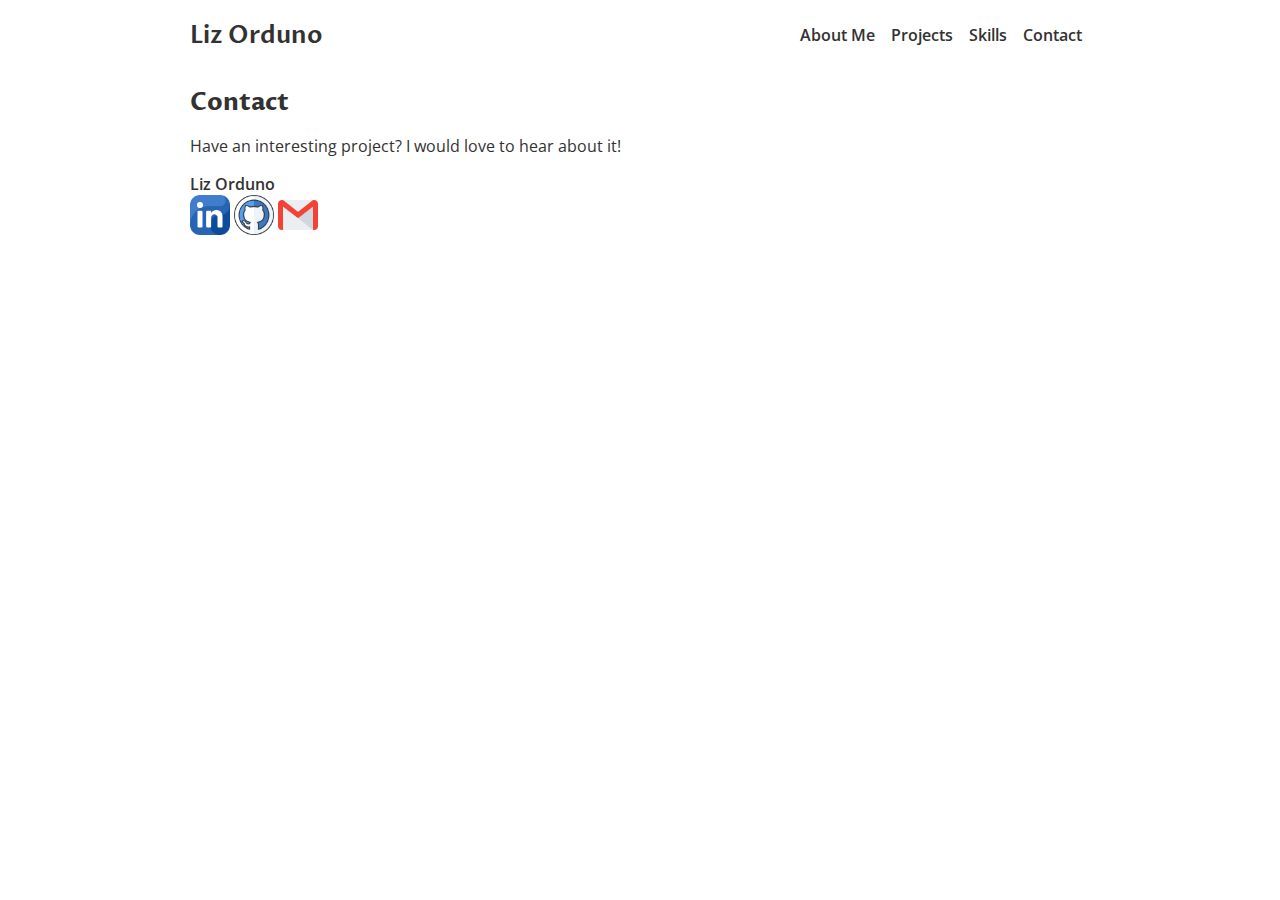
==== commit 913f9f92: "test 2" ====
--- a/contact.html
+++ b/contact.html
@@ -14,15 +14,17 @@
         <li class="navigation-item"><a href="/#about-me">About Me</a></li>
         <li class="navigation-item"><a href="/#projects">Projects</a></li>
         <li class="navigation-item"><a href="/#skills">Skills</a></li>
-        <li class="navigation-item"><a href="/contact.html">Contact</a></li>
+        <li class="navigation-item"><a href="./contact.html">Contact</a></li>
       </ul>
     </nav>
     <main>
       <section id="contact">
         <h2>Contact</h2>
         <p>Have an interesting project? I would love to hear about it!</p>
-        <div class="badge-base LI-profile-badge" data-locale="en_US" data-size="medium" data-theme="dark" data-type="VERTICAL" data-vanity="liz-jones-261015259" data-version="v1"><a class="badge-base__link LI-simple-link" href="https://www.linkedin.com/in/liz-jones-261015259?trk=profile-badge">Liz Jones</a></div>
-              
+        <div class="badge-base LI-profile-badge" data-locale="en_US" data-size="medium" data-theme="dark" data-type="VERTICAL" data-vanity="liz-jones-261015259" data-version="v1">
+          <a class="badge-base__link LI-simple-link" href="https://www.linkedin.com/in/liz-jones-261015259?trk=profile-badge">Liz Orduno</a>
+        </div>
+
         <div>
           <a href="#"><img src="linkedin.png" alt="Linkedin" width="40" height="40"></a>
           <a href="#"><img src="github.png" alt="GITHUB" width="40" height="40"></i></a>
